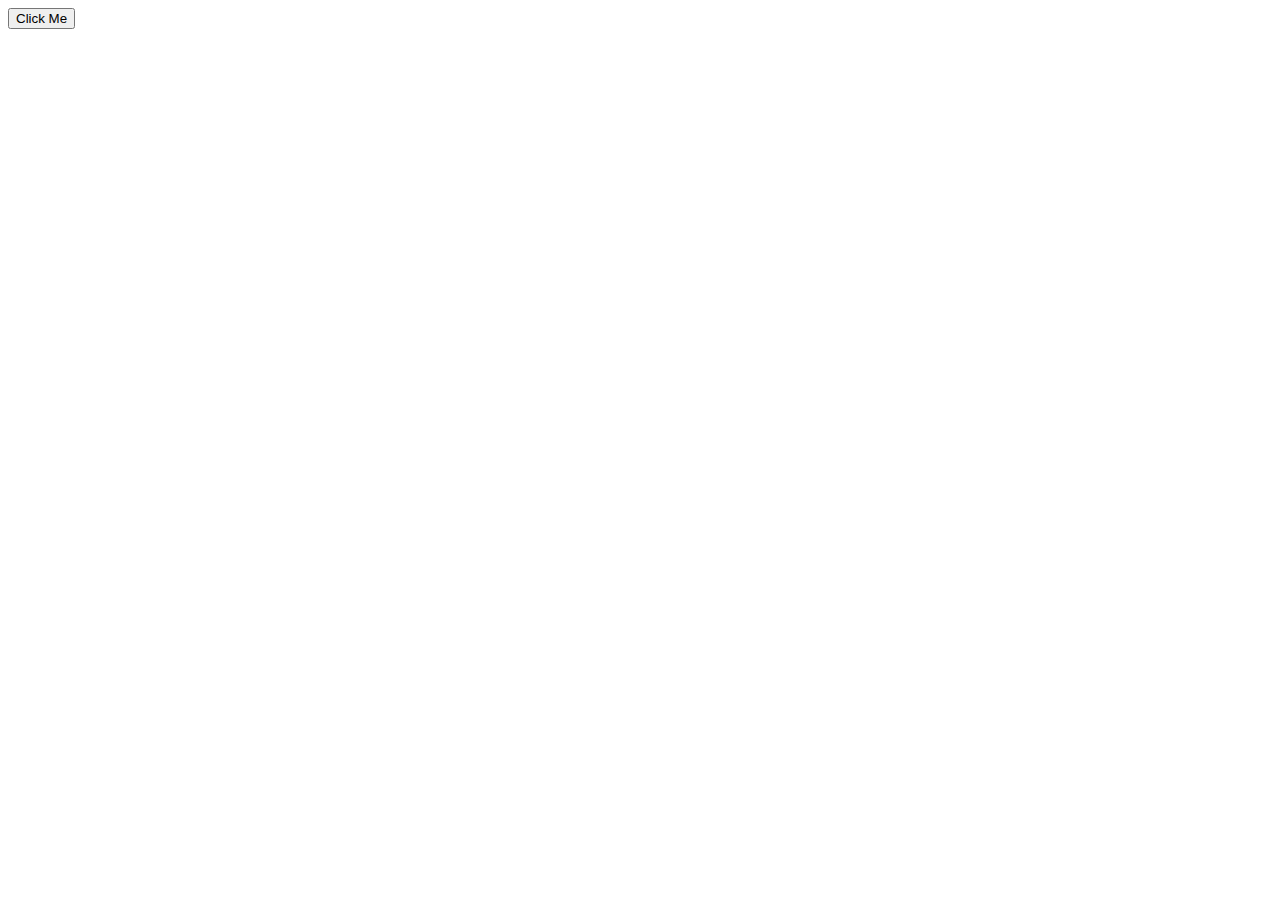
==== mqtt.html @ 2d41c269 "Update mqtt.html" ====
<!DOCTYPE html>
<html>
  <head>
    <meta charset="utf-8" />
    <title>Example</title>
    <script src="https://unpkg.com/mqtt/dist/mqtt.min.js"></script>
  </head>
  <body>
    <button id="button">Click Me</button>
    <div id="message"></div>

    <script>
      const client = mqtt.connect(
        //"wss://public:public@public.cloud.shiftr.io",
        //"wss://iutcv-info.cloud.shiftr.io",
        "wss://butinfo2024:ss0iZAatjvWiL6hL@butinfo2024.cloud.shiftr.io",
        {
          clientId: "javascript",
        }
      );

      client.on("connect", function () {
        console.log("connected!");
        client.subscribe("hello");
      });

      client.on("message", function (topic, message) {
        console.log(topic + ": " + message.toString());
        document.getElementById("message").innerHTML = document.getElementById("message").innerHTML + "<br>" + message.toString()
      });

      document.querySelector("button").addEventListener("click", function () {
        client.publish("hello", "world");
      });
    </script>
  </body>
</html>
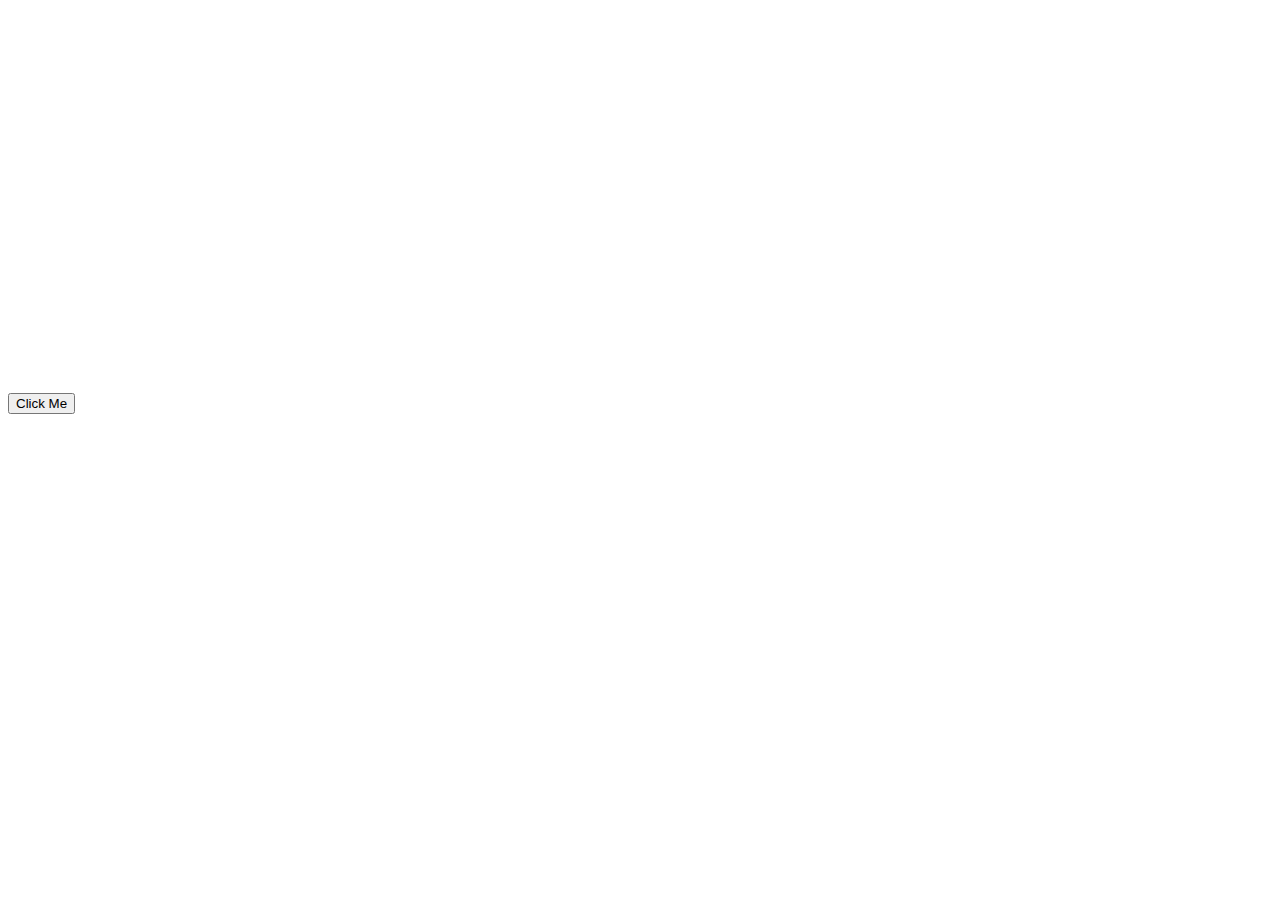
==== commit 8861cef5: "Update mqtt.html" ====
--- a/mqtt.html
+++ b/mqtt.html
@@ -7,13 +7,14 @@
   </head>
   <body>
     <button id="button">Click Me</button>
+    <iframe src="https://iutcv-info.cloud.shiftr.io/embed?widgets=1" width="600" height="400" frameborder="0" allowfullscreen></iframe>
     <div id="message"></div>
 
     <script>
       const client = mqtt.connect(
         //"wss://public:public@public.cloud.shiftr.io",
         //"wss://iutcv-info.cloud.shiftr.io",
-        "wss://butinfo2024:ss0iZAatjvWiL6hL@butinfo2024.cloud.shiftr.io",
+        "wss://iutcv-info:hRt5zgvild9eVazD@iutcv-info.cloud.shiftr.io",
         {
           clientId: "javascript",
         }
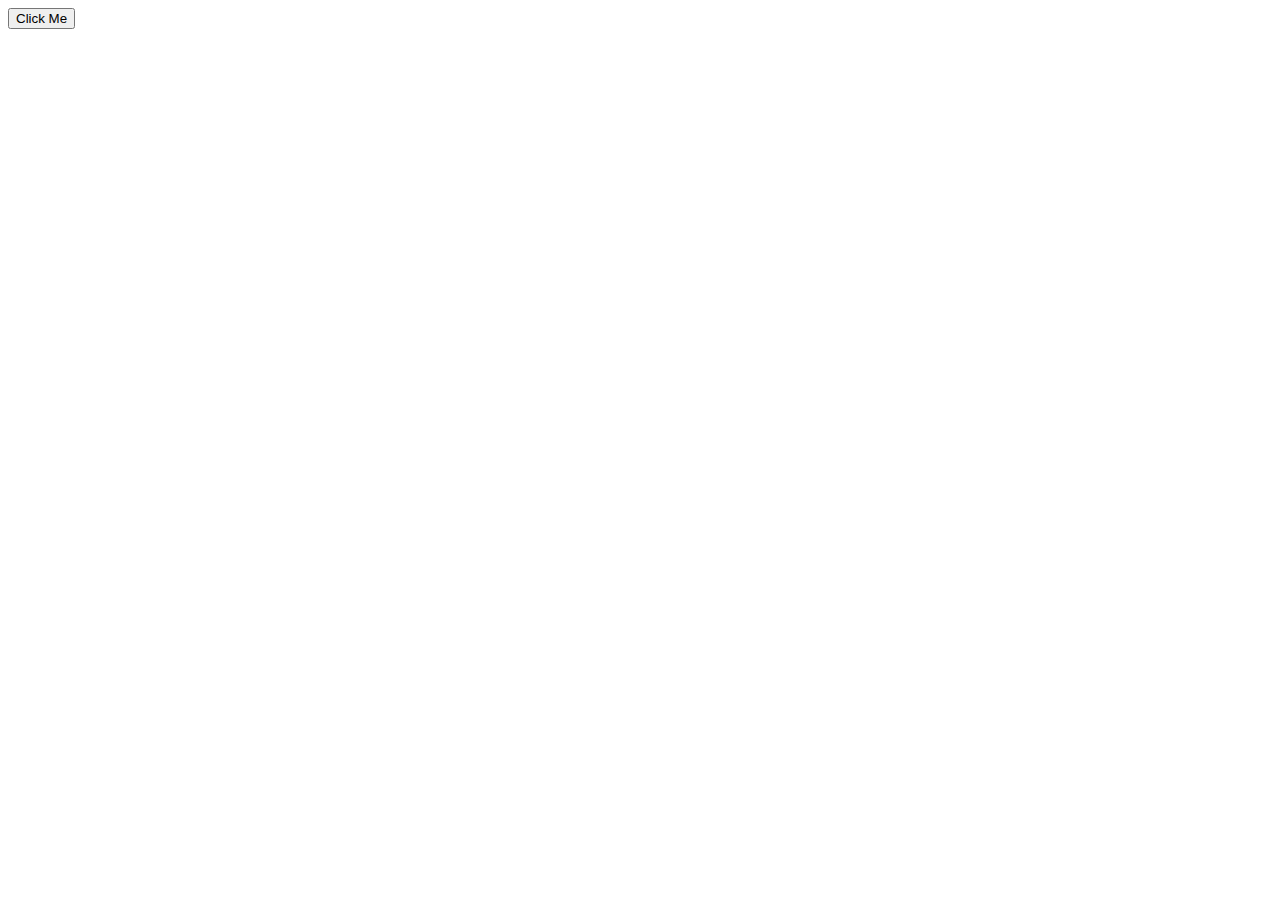
==== commit eca502c3: "Update mqtt.html" ====
--- a/mqtt.html
+++ b/mqtt.html
@@ -7,7 +7,7 @@
   </head>
   <body>
     <button id="button">Click Me</button>
-    <iframe src="https://iutcv-info.cloud.shiftr.io/embed?widgets=1" width="600" height="400" frameborder="0" allowfullscreen></iframe>
+    <iframe src="https://iutcv-info.cloud.shiftr.io/embed?widgets=1" width="100%" height="600" frameborder="0" allowfullscreen></iframe>
     <div id="message"></div>
 
     <script>
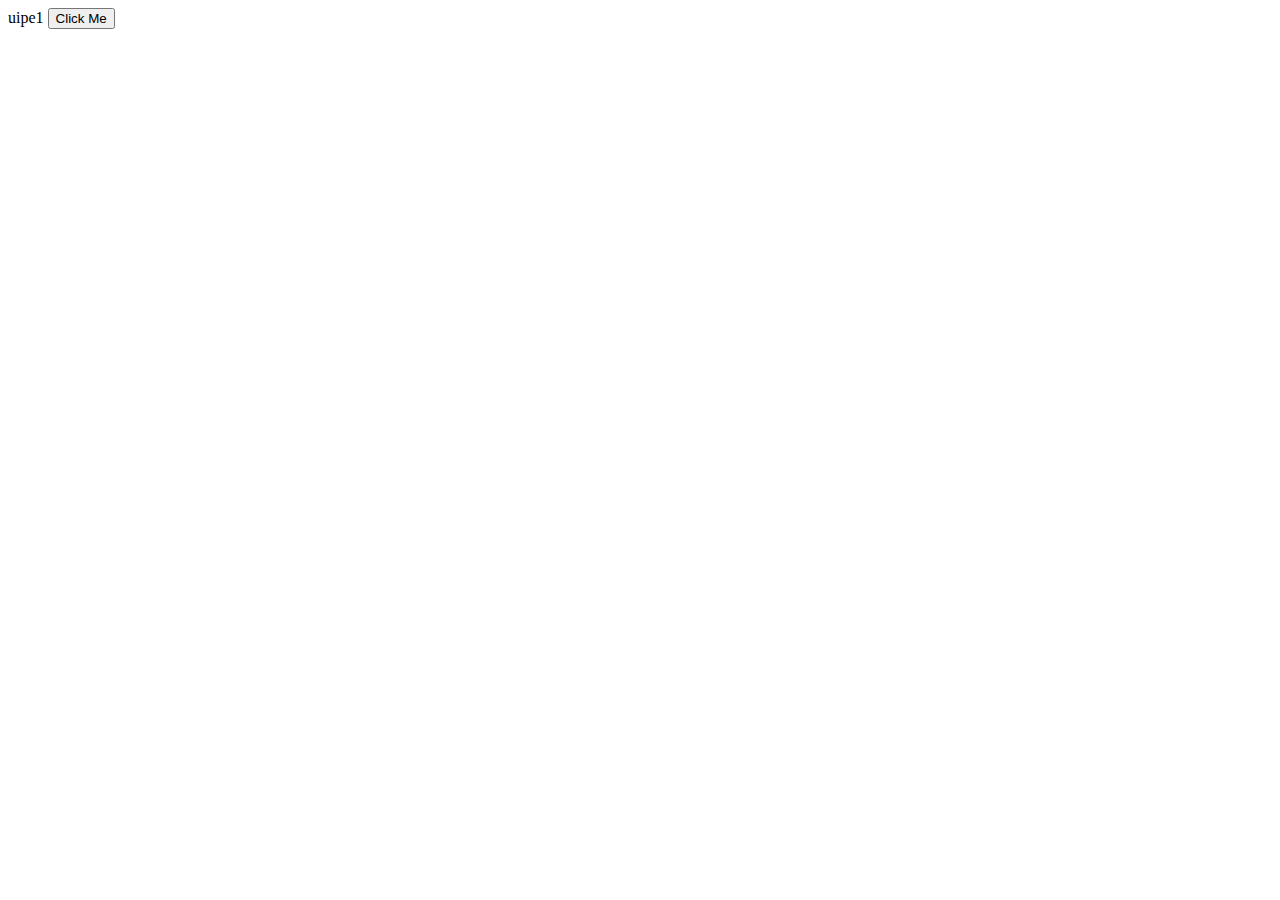
==== commit 3a7b554a: "Update mqtt.html" ====
--- a/mqtt.html
+++ b/mqtt.html
@@ -1,4 +1,4 @@
-<!DOCTYPE html>
+uipe1<!DOCTYPE html>
 <html>
   <head>
     <meta charset="utf-8" />
@@ -14,7 +14,7 @@
       const client = mqtt.connect(
         //"wss://public:public@public.cloud.shiftr.io",
         //"wss://iutcv-info.cloud.shiftr.io",
-        "wss://iutcv-info:hRt5zgvild9eVazD@iutcv-info.cloud.shiftr.io",
+        "wss://iutcv-info:equipe1@iutcv-info.cloud.shiftr.io",
         {
           clientId: "javascript",
         }
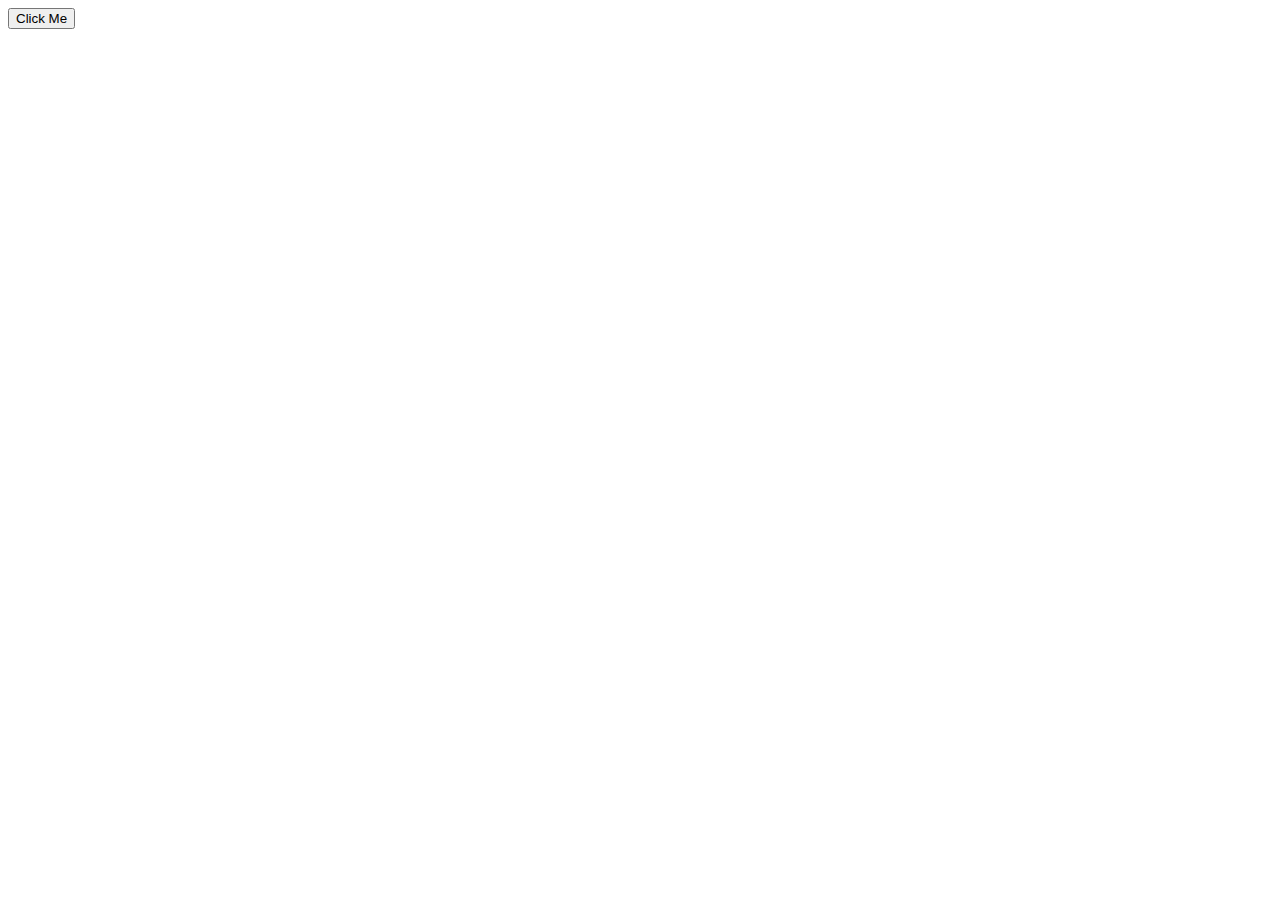
==== commit 9b3506ee: "Update mqtt.html" ====
--- a/mqtt.html
+++ b/mqtt.html
@@ -1,4 +1,4 @@
-uipe1<!DOCTYPE html>
+<!DOCTYPE html>
 <html>
   <head>
     <meta charset="utf-8" />
